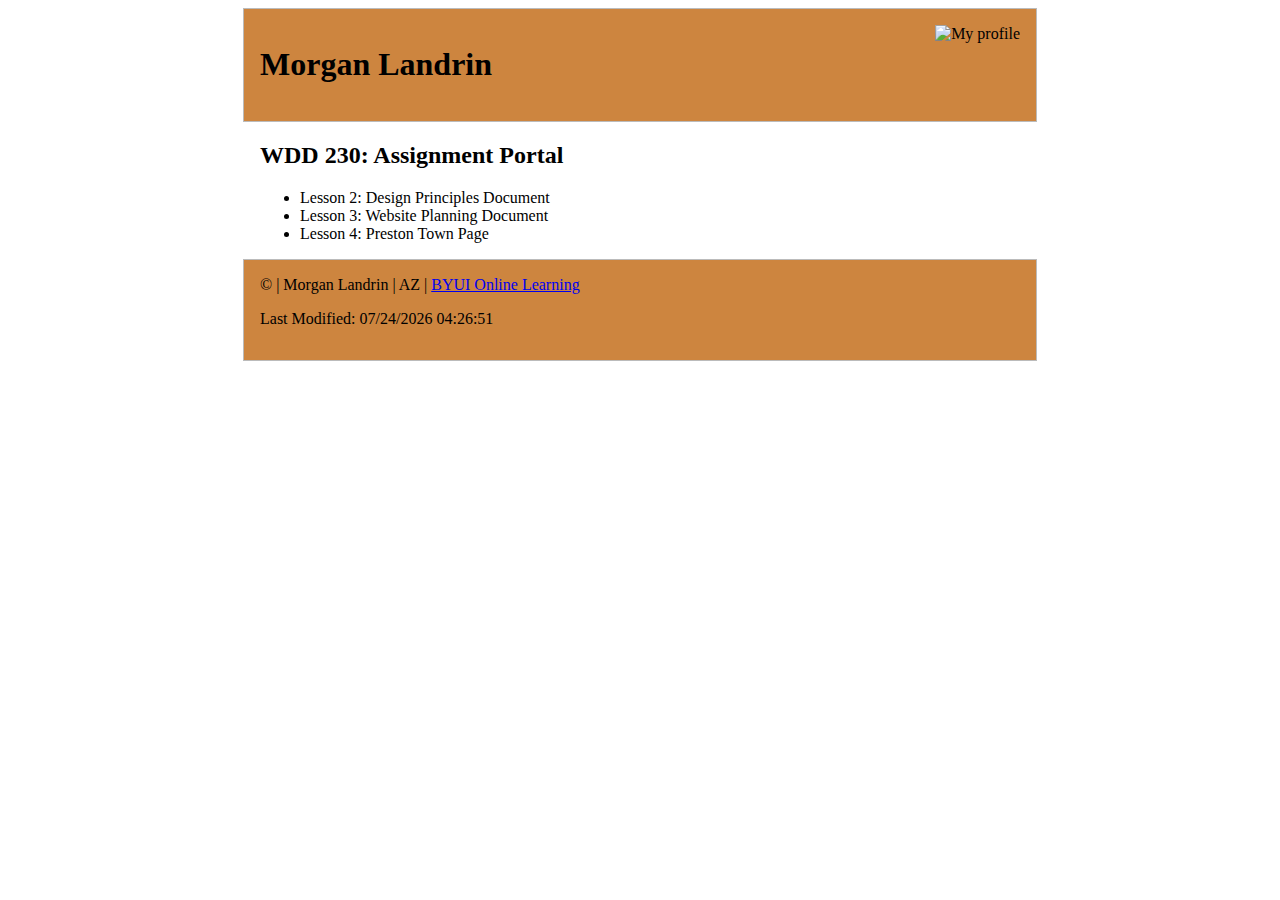
==== index.html @ 963f218a "commit" ====
<!doctype html>
<html lang="en-us">
<head>
  <meta charset="utf-8">
  <title>Assignment Portal</title>
  <link rel="stylesheet" href="css/style.css"/>
  <link rel="stylesheet" href="css/normalize.css">
  <style>
    body{
    font-size: 16px;
    }
header,
main,
footer{
  max-width: 760px;
  margin: 0 auto;
}
header,
footer{
  border: 1px solid #bbb;
  padding: 1rem;
  background-color: peru;  
}
header img{
float: right;
width: auto;
height: 300px;
}
  </style>
</head>
<body>
 <header>
  <img src="https://mail.google.com/mail/u/0?ui=2&ik=b6a39f72aa&attid=0.1.1&permmsgid=msg-f:1697715766632361787&th=178f7f7eafb3af3b&view=fimg&sz=s0-l75-ft&attbid=ANGjdJ-zwZMOSrB2B9Z8cCqB7r84uCRmUE3jLrJNcdC8TavLiuJmWnbi1OJ9G0Q5gVzNvqoyNy1k0huwBLL_ULl89mlNY55G1tjYAPaNMSGbGehTcKPhyx4B-cu8KFc&disp=emb" alt="My profile">
  <h1>Morgan Landrin</h1>
 </header>
<main>
<h2>WDD 230: Assignment Portal</h2>
<ul>
  <li>Lesson 2: <a ref ="#">Design Principles Document</a></li>
  <li>Lesson 3: <a ref ="#">Website Planning Document</a></li>
  <li>Lesson 4: <a ref ="#">Preston Town Page</a></li>
</ul>
</main>
<footer> 
  &copy; | Morgan Landrin | AZ | <a href = "https://www.byui.edu/online">BYUI Online Learning</a>
  <p>
    Last Modified: <span id = "lastmod"></span>
  </p>
</footer> 
<script>
  document.querySelector('#lastmod').textContent =document.lastModified;
</script>
</body>
</html>
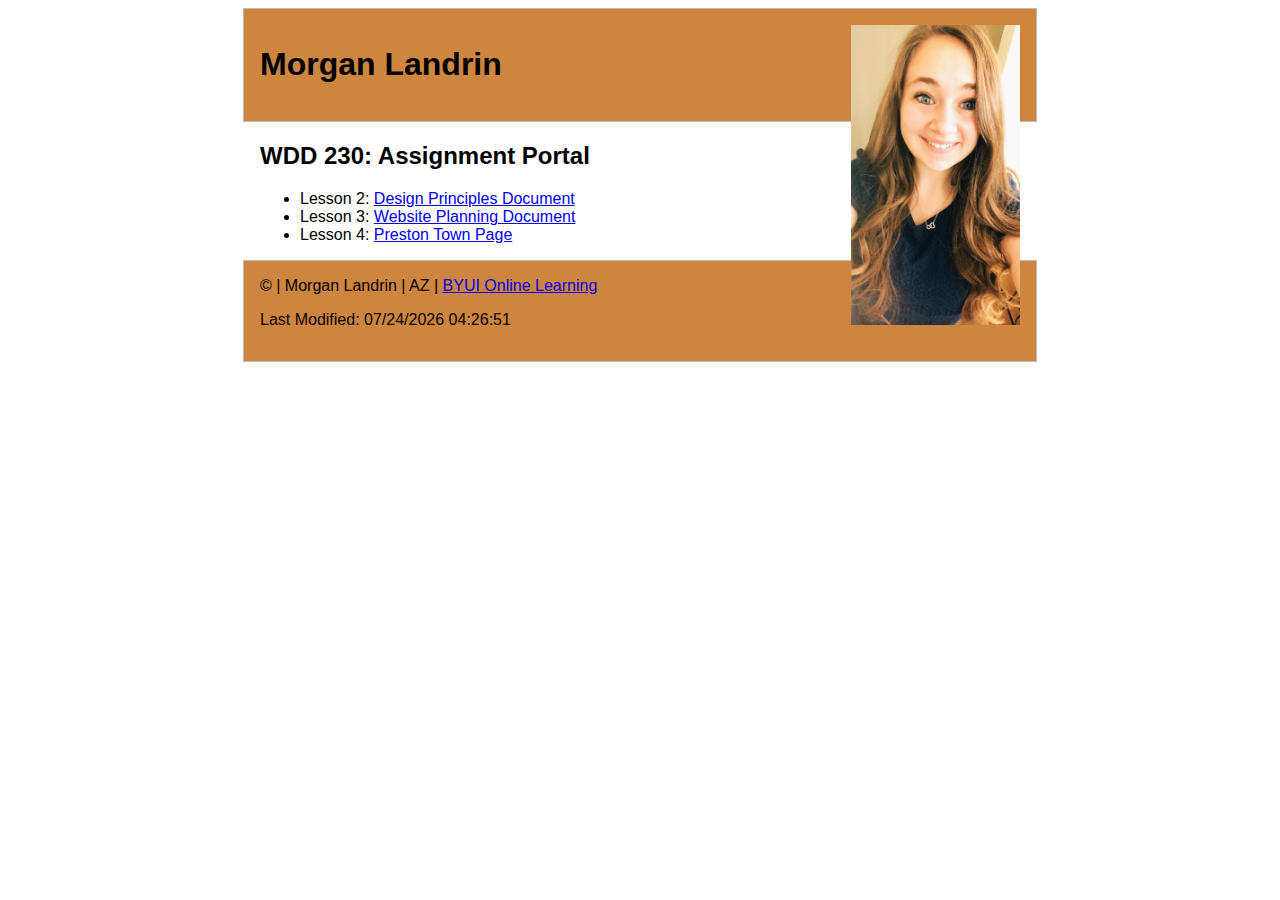
==== commit 8b450c6d: "commit" ====
--- a/index.html
+++ b/index.html
@@ -3,42 +3,23 @@
 <head>
   <meta charset="utf-8">
   <title>Assignment Portal</title>
-  <link rel="stylesheet" href="css/style.css"/>
+  
   <link rel="stylesheet" href="css/normalize.css">
-  <style>
-    body{
-    font-size: 16px;
-    }
-header,
-main,
-footer{
-  max-width: 760px;
-  margin: 0 auto;
-}
-header,
-footer{
-  border: 1px solid #bbb;
-  padding: 1rem;
-  background-color: peru;  
-}
-header img{
-float: right;
-width: auto;
-height: 300px;
-}
-  </style>
+  <link rel="stylesheet" href="css/style.css">
+  <link rel="stylesheet" href="css/medium.css">
 </head>
 <body>
  <header>
-  <img src="https://mail.google.com/mail/u/0?ui=2&ik=b6a39f72aa&attid=0.1.1&permmsgid=msg-f:1697715766632361787&th=178f7f7eafb3af3b&view=fimg&sz=s0-l75-ft&attbid=ANGjdJ-zwZMOSrB2B9Z8cCqB7r84uCRmUE3jLrJNcdC8TavLiuJmWnbi1OJ9G0Q5gVzNvqoyNy1k0huwBLL_ULl89mlNY55G1tjYAPaNMSGbGehTcKPhyx4B-cu8KFc&disp=emb" alt="My profile">
+
+  <img class = "profile" src="images/profile.jpg" alt="My profile">
   <h1>Morgan Landrin</h1>
  </header>
 <main>
 <h2>WDD 230: Assignment Portal</h2>
 <ul>
-  <li>Lesson 2: <a ref ="#">Design Principles Document</a></li>
-  <li>Lesson 3: <a ref ="#">Website Planning Document</a></li>
-  <li>Lesson 4: <a ref ="#">Preston Town Page</a></li>
+  <li>Lesson 2: <a href ="lesson2/designprinciples.html">Design Principles Document</a></li>
+  <li>Lesson 3: <a href ="#">Website Planning Document</a></li>
+  <li>Lesson 4: <a href ="#">Preston Town Page</a></li>
 </ul>
 </main>
 <footer> 
--- a/css/style.css
+++ b/css/style.css
@@ -0,0 +1,22 @@
+body{
+  font-size: 16px;
+  background-color: white;
+  }
+header,
+main,
+footer{
+max-width: 760px;
+margin: 0 auto;
+font-family: 'Poppins', sans-serif;;
+}
+header,
+footer{
+border: 1px solid #bbb;
+padding: 1rem;
+background-color: peru;  
+}
+header img{
+float: right;
+width: auto;
+height: 300px;
+}--- a/css/medium.css
+++ b/css/medium.css
@@ -0,0 +1,4 @@
+@media (min-width: 32.5em)
+.profile{
+    
+}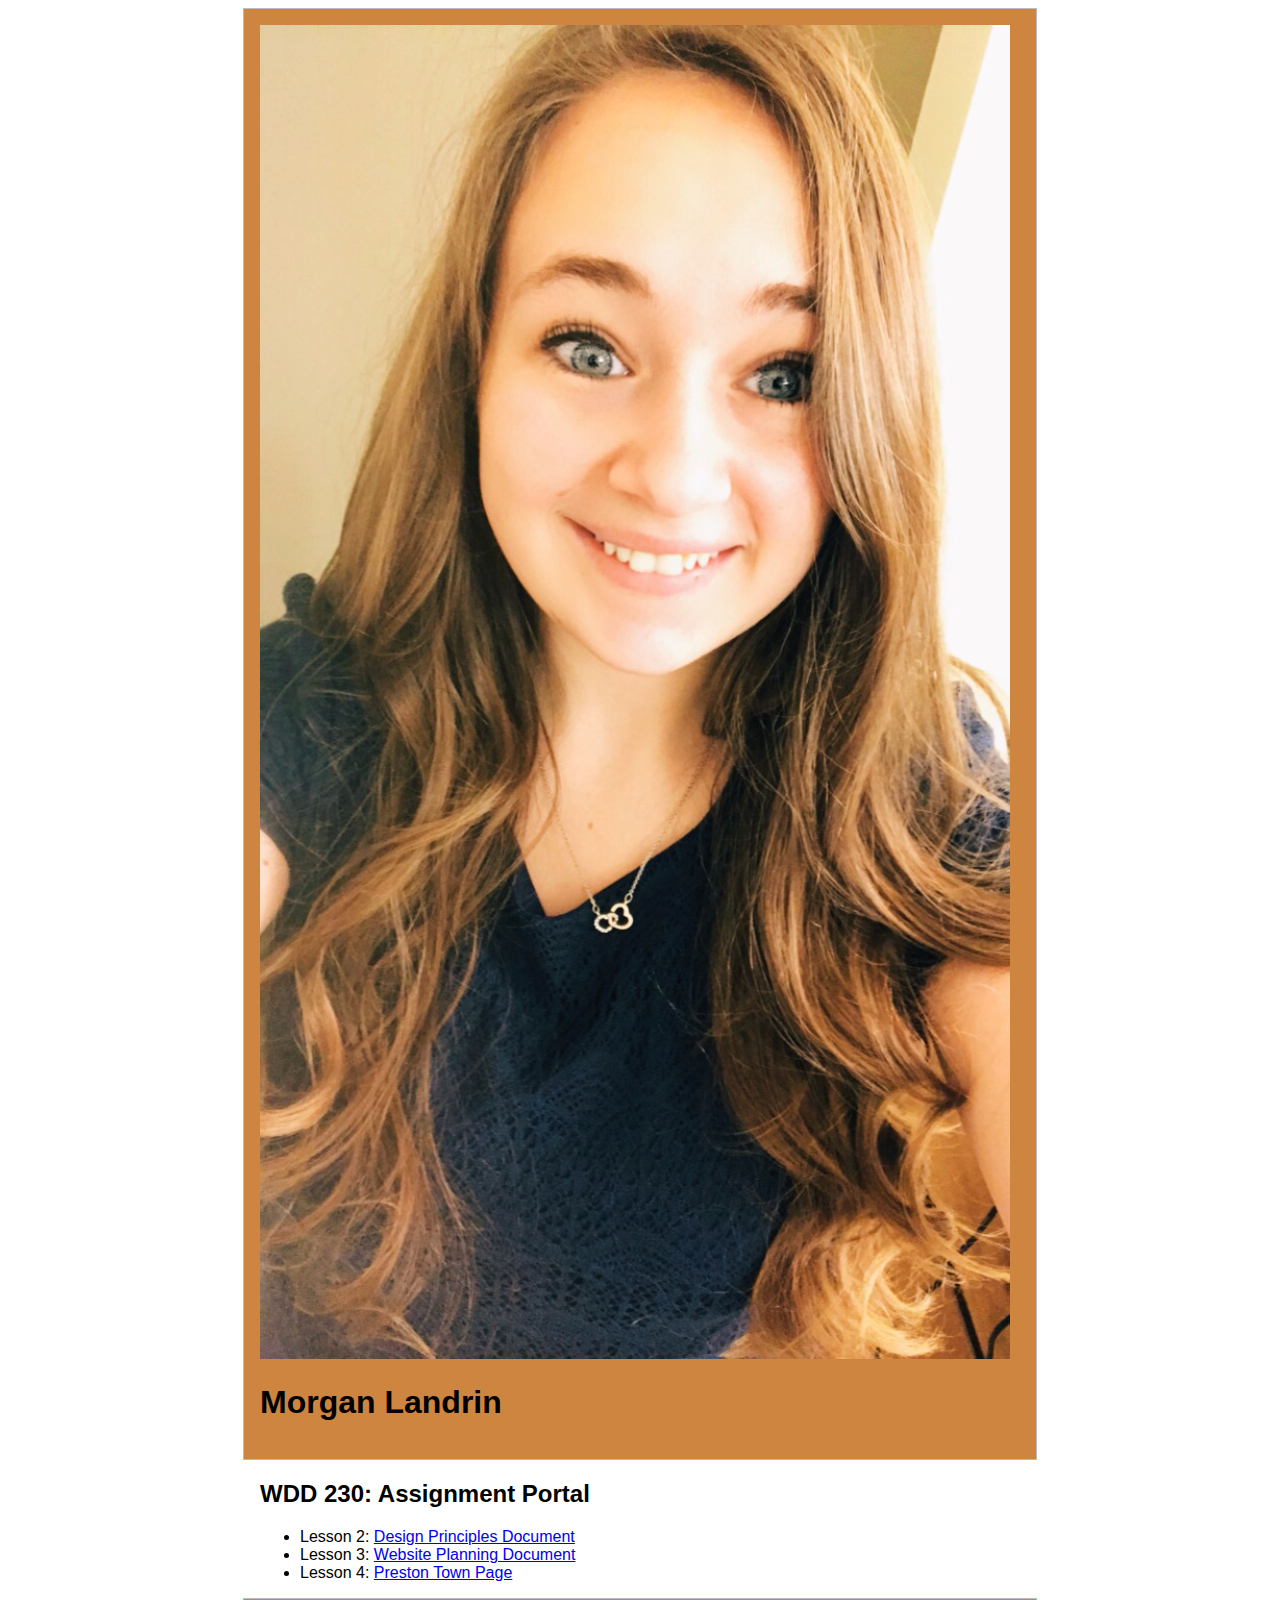
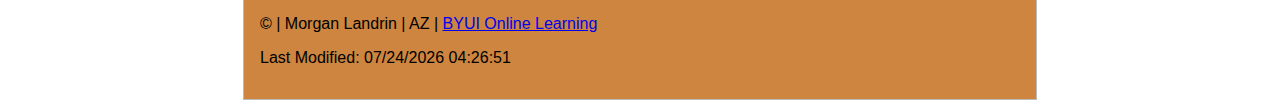
==== commit 3ace0929: "commit" ====
--- a/index.html
+++ b/index.html
@@ -3,10 +3,10 @@
 <head>
   <meta charset="utf-8">
   <title>Assignment Portal</title>
-  
+  <link rel="stylesheet" href="css/medium.css">
   <link rel="stylesheet" href="css/normalize.css">
   <link rel="stylesheet" href="css/style.css">
-  <link rel="stylesheet" href="css/medium.css">
+  
 </head>
 <body>
  <header>
--- a/css/medium.css
+++ b/css/medium.css
@@ -1,4 +1,5 @@
 @media (min-width: 32.5em)
 .profile{
-    
+    height: 400px;
+    float: right;  
 }--- a/css/style.css
+++ b/css/style.css
@@ -13,10 +13,5 @@
 footer{
 border: 1px solid #bbb;
 padding: 1rem;
-background-color: peru;  
+background-color: peru;
 }
-header img{
-float: right;
-width: auto;
-height: 300px;
-}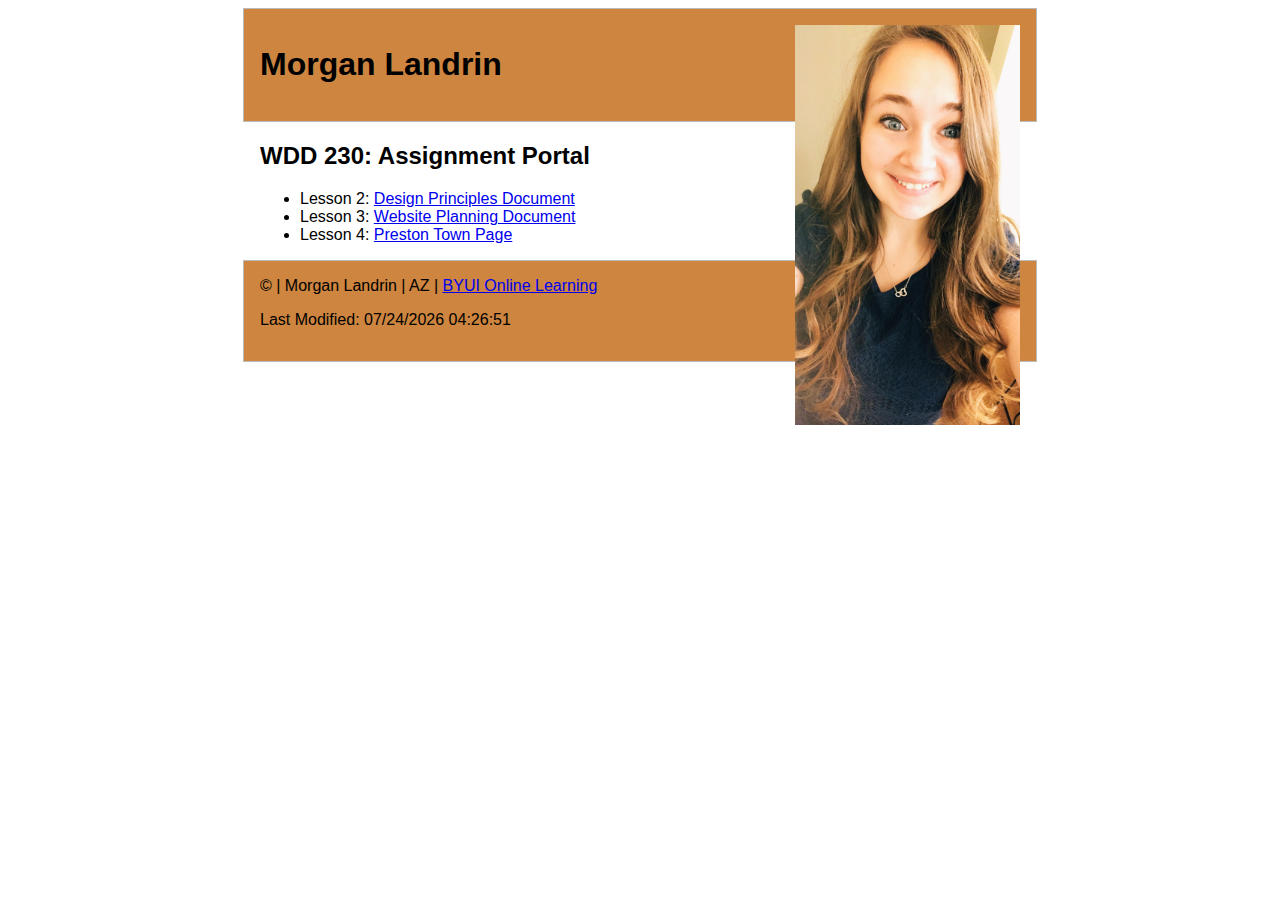
==== commit 07b3829e: "commit" ====
--- a/index.html
+++ b/index.html
@@ -3,10 +3,10 @@
 <head>
   <meta charset="utf-8">
   <title>Assignment Portal</title>
-  <link rel="stylesheet" href="css/medium.css">
+  
   <link rel="stylesheet" href="css/normalize.css">
   <link rel="stylesheet" href="css/style.css">
-  
+  <link rel="stylesheet" href="css/medium.css">
 </head>
 <body>
  <header>
@@ -18,7 +18,7 @@
 <h2>WDD 230: Assignment Portal</h2>
 <ul>
   <li>Lesson 2: <a href ="lesson2/designprinciples.html">Design Principles Document</a></li>
-  <li>Lesson 3: <a href ="#">Website Planning Document</a></li>
+  <li>Lesson 3: <a href ="lesson3/index.html">Website Planning Document</a></li>
   <li>Lesson 4: <a href ="#">Preston Town Page</a></li>
 </ul>
 </main>
--- a/css/style.css
+++ b/css/style.css
@@ -7,7 +7,7 @@
 footer{
 max-width: 760px;
 margin: 0 auto;
-font-family: 'Poppins', sans-serif;;
+font-family: 'Poppins', sans-serif;
 }
 header,
 footer{
@@ -15,3 +15,7 @@
 padding: 1rem;
 background-color: peru;
 }
+header img {
+  float:right;
+  height: 400px;
+}